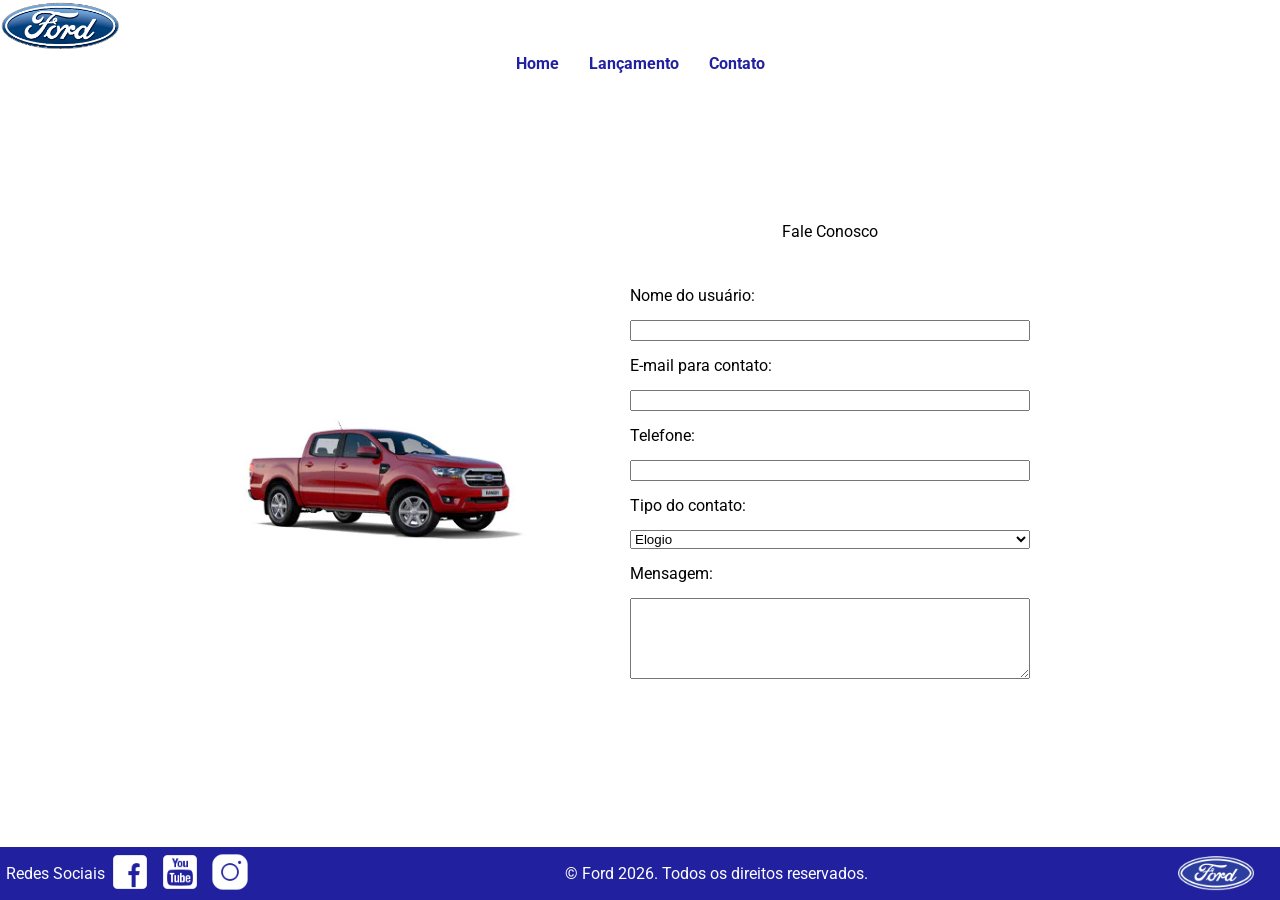
==== contato.html @ d953167b "commit do projeto" ====
<!DOCTYPE html>
<html lang="pt-br">
<head>
    <meta charset="UTF-8">
    <meta name="viewport" content="width=device-width, initial-scale=1.0">
    <title>Ford - Contato</title>
    <link rel="stylesheet" href="style.css">
    <link rel="stylesheet" href="headerfooter.css">
</head>
<body>

<!------Cabeçalho-->

    <header>
        <div class="logoheader">
            <img src= "img/logo-ford-256.png" alt="Logo Ford">
        </div>
        <nav class="navegar">
          <ul class="textoHeaderMainRodape">
            <li><a href = "index.html"> Home </a></li>
            <li><a href = "lancamento.html"> Lançamento </a></li>
            <li><a href = "contato.html"> Contato </a></li>
          </ul>
        </nav>
    </header>

<!------Corpo-->

    <main class="espacamentoTabelaCarro">

     <div class="espacamentoCarro">

        <div class="fotoCarro" >
            <img src="img/xls 2.2 diesel.jpg">
        </div>

        <div class="formulario">
            <h2 style="text-align: center; margin-bottom: 20px;"> Fale Conosco </h2>
            
            <form class="larguraTabela" action="#" method="post">
                <label for="nome"> Nome do usuário: </label>
                <input type="text" id="nome" name="nome" required>

                <label for="email"> E-mail para contato: </label>
                <input type="email" id="email" name="email" required>

                <label for="telefone"> Telefone: </label>
                <input type="tel" id="telefone" name="telefone">

                <label for="tipo-contato"> Tipo do contato: </label>
                <select id="tipo-contato" name="tipo-contato">
                    <option value="elogio"> Elogio </option>
                    <option value="reclamacao"> Reclamação </option>
                    <option value="solicitacao"> Solicitação </option>
                </select>

                <label for="mensagem">Mensagem:</label>
                <textarea id="mensagem" name="mensagem" rows="5" required></textarea>

                <button type="submit" class="btn">Enviar</button>
            </form>
        </div>
     </div>
    </main>

<!------Rodapé-->

    <footer>
        <div>
        <span> Redes Sociais </span>
            <a href = "http://www.facebook.com/FordBrasil/"><img src = "img/facebook-50.png" alt="Logo Facebook"></a>
            <a href = "https://www.youtube.com/@fordbrasil"><img src = "img/youtube-squared-50.png" alt="Logo Youtube"></a>
            <a href = "http://www.instagram.com/FordBrasil"><img src = "img/instagram-logo-50.png" alt = "Logo Instagram"></a>
        </div>
            
        <div>
            <span> &copy; Ford 2026. Todos os direitos reservados. </span>
        </div>

        <div class="imagens_rodape">
            <img src = "img/ford-96.png" alt = "Logo Ford toda azul">
        </div>

    </footer> 

</body>
</html>
---- style.css ----
/* *projeto Cimatec Front-end* */
html, body, div, span, applet, object,
h1, h2, h3, h4, h5, h6, p, blockquote, pre,
a, abbr, acronym, address, big, cite, code,
del, dfn, em, img, ins, kbd, q, s, samp,
small, strike, strong, sub, sup, tt, var,
b, u, i, center,
dl, dt, dd, ol, ul, li,
fieldset, form, label, legend,
table, caption, tbody, tfoot, thead, tr, th, td,
article, aside, canvas, details, embed, 
figure, figcaption, footer, header, hgroup, 
menu, nav, output, ruby, section, summary,
time, mark, audio {
	margin: 0;
	padding: 0;
	border: 0;
	font-size: 100%;
	font: inherit;
	vertical-align: baseline;
}
/* HTML5 display-role reset for older browsers */
article, aside, details, figcaption, figure, 
footer, header, hgroup, menu, nav, section {
	display: block;
}
ol, ul {
	list-style: none;
}
blockquote, q {
	quotes: none;
}
blockquote:before, blockquote:after,
q:before, q:after {
	content: '';
	content: none;
}
table {
	border-collapse: collapse;
	border-spacing: 0;
}

@import url('https://fonts.googleapis.com/css2?family=Roboto:wght@400;700&display=swap'); 
/*importando a fonte*/

/*---------Lançamento---------*/

.carros{
    display: flex;
    justify-content: center;
    gap: 60px;
    margin: 20px;
}

.galeria-imagens{
    width: 260px;
    flex-direction: column;
}

.galeria-imagens img{
    width: 100%;
    display: block;
}

.informacoes{
    display: grid;
    grid-template-columns: auto 1fr auto;
    align-items: start;
    column-gap: 8px;
    margin-top: 10px;
}

.informacoes input{
    transform: scale (2.2);
    margin-top: 4px;
    margin-right: 10px;
}

.texto{
    display: flex;
    flex-direction: column;
}

.texto span{
    font-size: 14px;
    color: #2f5fb3;
    line-height: 1.3;
}

.preco{
    font-size: 11px;
    color: black;
    margin-top: 6px;
}

.info_img{
    width: 22px;
    height: 22px;
    margin-top: 4px;
}

.video-container {
    width: 100%;
    margin: 0%;
    margin-top: 2%;
}

.video-container iframe{
    width: 100%;
    height: 560px;
    display: block;
}

/* ---------Contato--------- */

table {
    width: 100%;
    border-collapse: collapse;
    margin-top: 20px;
    background: white;
}

table th, table td {
    border: 1px solid #ccc;
    padding: 10px;
    text-align: center;
}

table th {
    background-color: var(--cor-primaria);
    color: white;
}
.espacamentoTabelaCarro{
    flex: 1;
    display: flex;
    justify-content: center;
    align-items: center;
}

.espacamentoTabela{
    flex: 1;
    display: flex;
    justify-content: center;
    align-items: center;
}

.espacamentoCarro{
    display: flex;
    align-items: center;
    gap: 80px;
    margin-top: 50px;
}

.fotoCarro img{
    width: 300px;

}

.formulario{
    display: flex;
    flex-direction: column;
    gap: 5px;
}

.larguraTabela{
    width: 400px;
}

/* Formulário e Botões */

form {
    display: flex;
    flex-direction: column;
    gap: 15px;
    max-width: 500px;
    margin: 0 auto;
    background: white;
    padding: 20px;
    border-radius: 8px;
}

.btn {
    background-color: var(--cor-secundaria);
    color: white;
    border: none;
    padding: 10px 20px;
    cursor: pointer;
    font-weight: bold;
    border-radius: 4px;
    transition: all 0.3s ease; /* Transição suave */
}

/* ---------Corpo--------- */


body{
	display: flex;
	flex-direction: column;
    min-height: 100vh;
		/* altura da tela, viewport hight, 100% da tela do computador */
	background-color: rgb(255, 255, 255);
}

main{
	background-image: center;
	flex: 1; 
	 /* Faz o main crescer e empurrar o footer para baixo */
    max-width: 1200px;
    margin: 0 auto;
    width: 100%;
}

/* ---------Ranger Preta / Home--------- */

.espacamento {
	margin: 5%;
	display: flex;
	align-items: center; 
	flex-direction: column;
		/* alinhamento entre os itens */
	justify-content: space-between;
	gap: 10px; 
}

.rangerPreta img{
    width: 75%;
    display: block;
    margin: 20px auto;
}

.descricao{
    text-align: center;
    margin: 10px auto;
    width: 80%;
    font-size: 13px;
}
.descricao2{
    text-align: center;
    margin: 10px auto;
    width: 80%;
    font-size: 15px;
    margin-top: 24px;
}

/* ---------Responsividade--------- */

img, video {
    max-width: 100%;
    height: auto;
}

.table-responsive {
    overflow-x: auto;
    -webkit-overflow-scrolling: touch; /* Melhora a rolagem no iOS */
    width: 100%;
    margin-top: 20px;
}

@media (max-width: 768px) {
    header {
        flex-direction: column;
        text-align: center;
        gap: 15px;
    }
    
    nav ul {
        flex-wrap: wrap;
        justify-content: center;
        padding: 0;
        gap: 15px;
    }

    footer {
        flex-direction: column;
        text-align: center;
        gap: 15px;
    }
    
    .galeria-imagens {
        flex-direction: column;
    }
    
    .galeria-imagens img {
        width: 100%;
        margin-bottom: 10px;
    }
        form {
        width: 100%;
        padding: 15px;
    }
    
    main {
        padding: 10px; 
    }
}
---- headerfooter.css ----
@import url('https://fonts.googleapis.com/css2?family=Roboto:wght@400;700&display=swap'); 

header, body, footer{
	font-family: "Roboto", sans-serif;
}

<!------Cabeçalho----->

header{
	background-color:rgb(255, 255, 255) ;
	display: flex;
    padding: 40px;
    display: flex;
    justify-content: space-between;
    align-items: center;
}

.navegar{
    flex: 1;
    display: flex;
    justify-content: center;
}

.logoheader img{
	height: 50px;
}

nav ul{
    list-style: none;
    display: flex;
    gap: 30px;
}

nav a{
    text-decoration: none;
    color:rgb(33, 33, 160) ;
    font-weight: bold;
}

/*Rodapé*/

footer{
	background-color:rgb(33, 33, 160) ;
	height: 40px;
    color: white;
    text-align: center;
    display: flex;
    justify-content: space-between;
    align-items: center;
	padding: 0.5% 0.5%;
}

footer div{
    display: flex;
    align-items: center;
}

footer img{
    width: 80%;
}
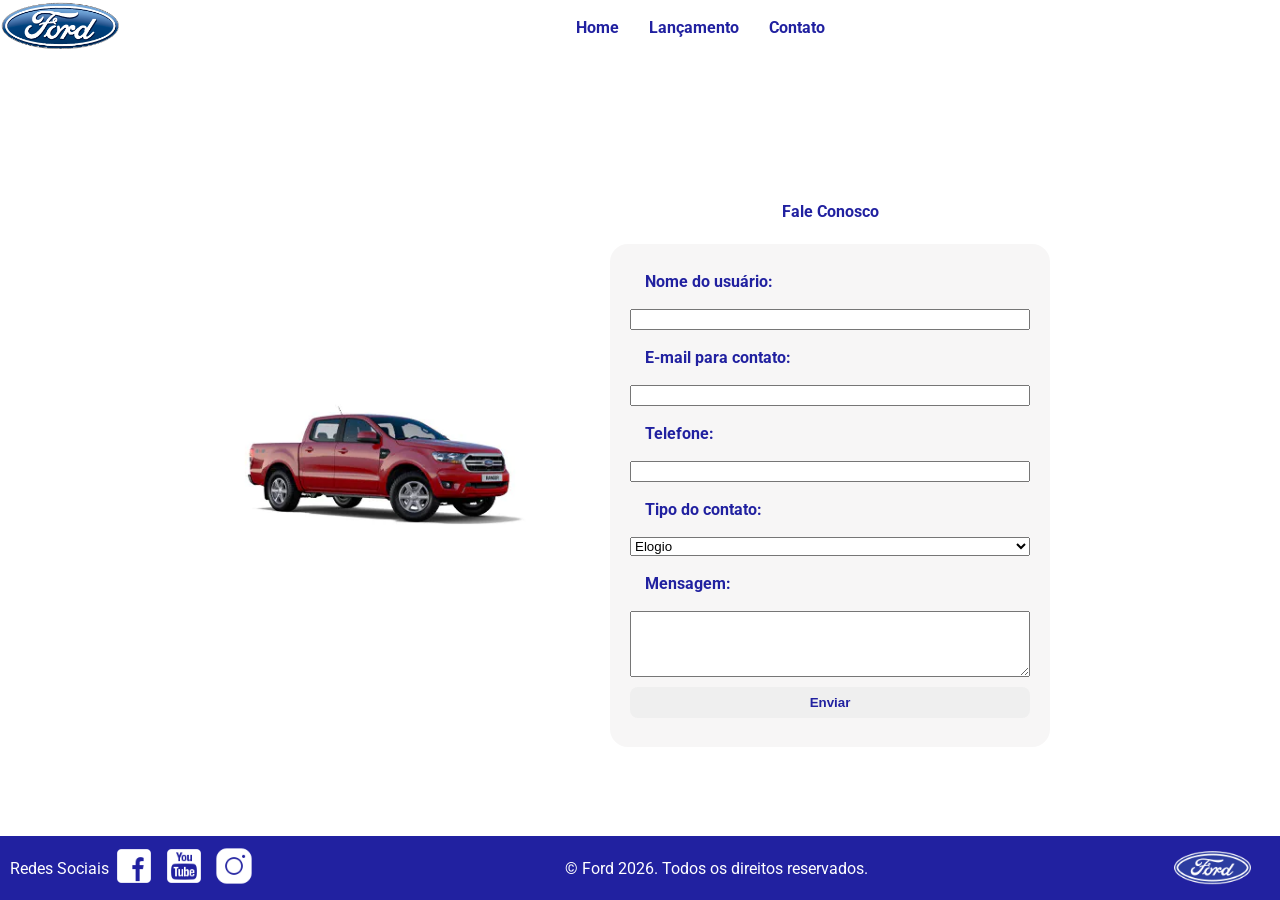
==== commit 0e47fee6: "texto e cor lancamento" ====
--- a/contato.html
+++ b/contato.html
@@ -35,29 +35,29 @@
         </div>
 
         <div class="formulario">
-            <h2 style="text-align: center; margin-bottom: 20px;"> Fale Conosco </h2>
+            <h2 style="text-align: center; margin-bottom: 10px;" class="btn"> Fale Conosco </h2>
             
             <form class="larguraTabela" action="#" method="post">
-                <label for="nome"> Nome do usuário: </label>
+                <label class="btn" for="nome"> Nome do usuário: </label>
                 <input type="text" id="nome" name="nome" required>
 
-                <label for="email"> E-mail para contato: </label>
+                <label class="btn" for="email"> E-mail para contato: </label>
                 <input type="email" id="email" name="email" required>
 
-                <label for="telefone"> Telefone: </label>
+                <label class="btn" for="telefone"> Telefone: </label>
                 <input type="tel" id="telefone" name="telefone">
 
-                <label for="tipo-contato"> Tipo do contato: </label>
+                <label class="btn" for="tipo-contato"> Tipo do contato: </label>
                 <select id="tipo-contato" name="tipo-contato">
                     <option value="elogio"> Elogio </option>
                     <option value="reclamacao"> Reclamação </option>
                     <option value="solicitacao"> Solicitação </option>
                 </select>
 
-                <label for="mensagem">Mensagem:</label>
-                <textarea id="mensagem" name="mensagem" rows="5" required></textarea>
+                <label class="btn" for="mensagem">Mensagem:</label>
+                <textarea id="mensagem" name="mensagem" rows="4" required></textarea>
 
-                <button type="submit" class="btn">Enviar</button>
+                <button type="submit" class="btn2">Enviar</button>
             </form>
         </div>
      </div>
--- a/style.css
+++ b/style.css
@@ -81,7 +81,7 @@
     flex-direction: column;
 }
 
-.texto span{
+.texto{
     font-size: 14px;
     color: #2f5fb3;
     line-height: 1.3;
@@ -171,40 +171,57 @@
 form {
     display: flex;
     flex-direction: column;
-    gap: 15px;
-    max-width: 500px;
+    gap: 10px;
+    max-width: 400px;
     margin: 0 auto;
-    background: white;
+    background: rgb(247, 246, 246);
     padding: 20px;
-    border-radius: 8px;
+    border-radius: 18px;
+}
+
+.formulario{
+    margin-top: 0px;
 }
 
 .btn {
-    background-color: var(--cor-secundaria);
-    color: white;
-    border: none;
-    padding: 10px 20px;
+    background-color: var #2f5fb3;
+    color: rgb(33, 33, 160);
+    border-bottom: rgb(33, 33, 160);
+    padding: 8px 15px;
     cursor: pointer;
     font-weight: bold;
-    border-radius: 4px;
-    transition: all 0.3s ease; /* Transição suave */
+    border-radius: 8px;
+}
+
+.btn2{
+    background-color: var #2f5fb3;
+    color: rgb(33, 33, 160);
+    border-bottom: rgb(1, 1, 17);
+    padding: 8px 15px;
+    cursor: pointer;
+    font-weight: bold;
+    border-radius: 8px;
+    border: 0px;
+    border-color: black;
+    margin-bottom: 9px;
+}
+
+.btn2:hover{
+    color: rgb(57, 57, 241);
 }
 
 /* ---------Corpo--------- */
-
 
 body{
 	display: flex;
 	flex-direction: column;
     min-height: 100vh;
-		/* altura da tela, viewport hight, 100% da tela do computador */
 	background-color: rgb(255, 255, 255);
 }
 
 main{
 	background-image: center;
 	flex: 1; 
-	 /* Faz o main crescer e empurrar o footer para baixo */
     max-width: 1200px;
     margin: 0 auto;
     width: 100%;
@@ -217,7 +234,6 @@
 	display: flex;
 	align-items: center; 
 	flex-direction: column;
-		/* alinhamento entre os itens */
 	justify-content: space-between;
 	gap: 10px; 
 }
@@ -230,16 +246,17 @@
 
 .descricao{
     text-align: center;
-    margin: 10px auto;
+    margin: 15px auto;
     width: 80%;
     font-size: 13px;
+    margin-top: 20px;
 }
 .descricao2{
     text-align: center;
     margin: 10px auto;
     width: 80%;
     font-size: 15px;
-    margin-top: 24px;
+    margin-top: 3px;
 }
 
 /* ---------Responsividade--------- */
@@ -249,18 +266,13 @@
     height: auto;
 }
 
-.table-responsive {
-    overflow-x: auto;
-    -webkit-overflow-scrolling: touch; /* Melhora a rolagem no iOS */
-    width: 100%;
-    margin-top: 20px;
-}
-
 @media (max-width: 768px) {
+
     header {
         flex-direction: column;
         text-align: center;
         gap: 15px;
+        padding: 20px;
     }
     
     nav ul {
@@ -274,24 +286,54 @@
         flex-direction: column;
         text-align: center;
         gap: 15px;
+        height: auto;
+        padding: 20px;
+    }
+
+    /*Lançamentos*/
+
+    .carros{
+        flex-direction: column;
+        align-items: center;
+        gap: 40px;
+    }
+
+    .galeria-imagens {
+        width: 100%;
+        max-width: 320px;
     }
     
-    .galeria-imagens {
+    .video-container iframe{
+        height: 250px;
+    }
+
+    /*Contato*/
+
+    .espacamentoCarro{
         flex-direction: column;
+        gap: 30px;
+        margin-top: 20px;
+    }
+
+    .fotoCarro img{
+        width: 100%;
+        max-width: 300px;
     }
     
-    .galeria-imagens img {
+    .larguraTabela{
         width: 100%;
-        margin-bottom: 10px;
-    }
-        form {
+        max-width: 400px;
+    }
+
+    form{
         width: 100%;
         padding: 15px;
-    }
-    
+        box-sizing: border-box;
+    }
+
     main {
-        padding: 10px; 
-    }
-}
-
-
+        padding: 10px;
+    }
+
+}
+
--- a/headerfooter.css
+++ b/headerfooter.css
@@ -1,15 +1,13 @@
+/*CSS padrão para todas as páginas*/
+
 @import url('https://fonts.googleapis.com/css2?family=Roboto:wght@400;700&display=swap'); 
 
 header, body, footer{
 	font-family: "Roboto", sans-serif;
-}
-
-<!------Cabeçalho----->
+} 
 
 header{
-	background-color:rgb(255, 255, 255) ;
-	display: flex;
-    padding: 40px;
+	background-color:rgb(255, 255, 255) ; 
     display: flex;
     justify-content: space-between;
     align-items: center;
@@ -33,7 +31,7 @@
 
 nav a{
     text-decoration: none;
-    color:rgb(33, 33, 160) ;
+    color:rgb(33, 33, 160);
     font-weight: bold;
 }
 
@@ -41,13 +39,12 @@
 
 footer{
 	background-color:rgb(33, 33, 160) ;
-	height: 40px;
     color: white;
     text-align: center;
     display: flex;
     justify-content: space-between;
     align-items: center;
-	padding: 0.5% 0.5%;
+    padding: 10px;
 }
 
 footer div{
